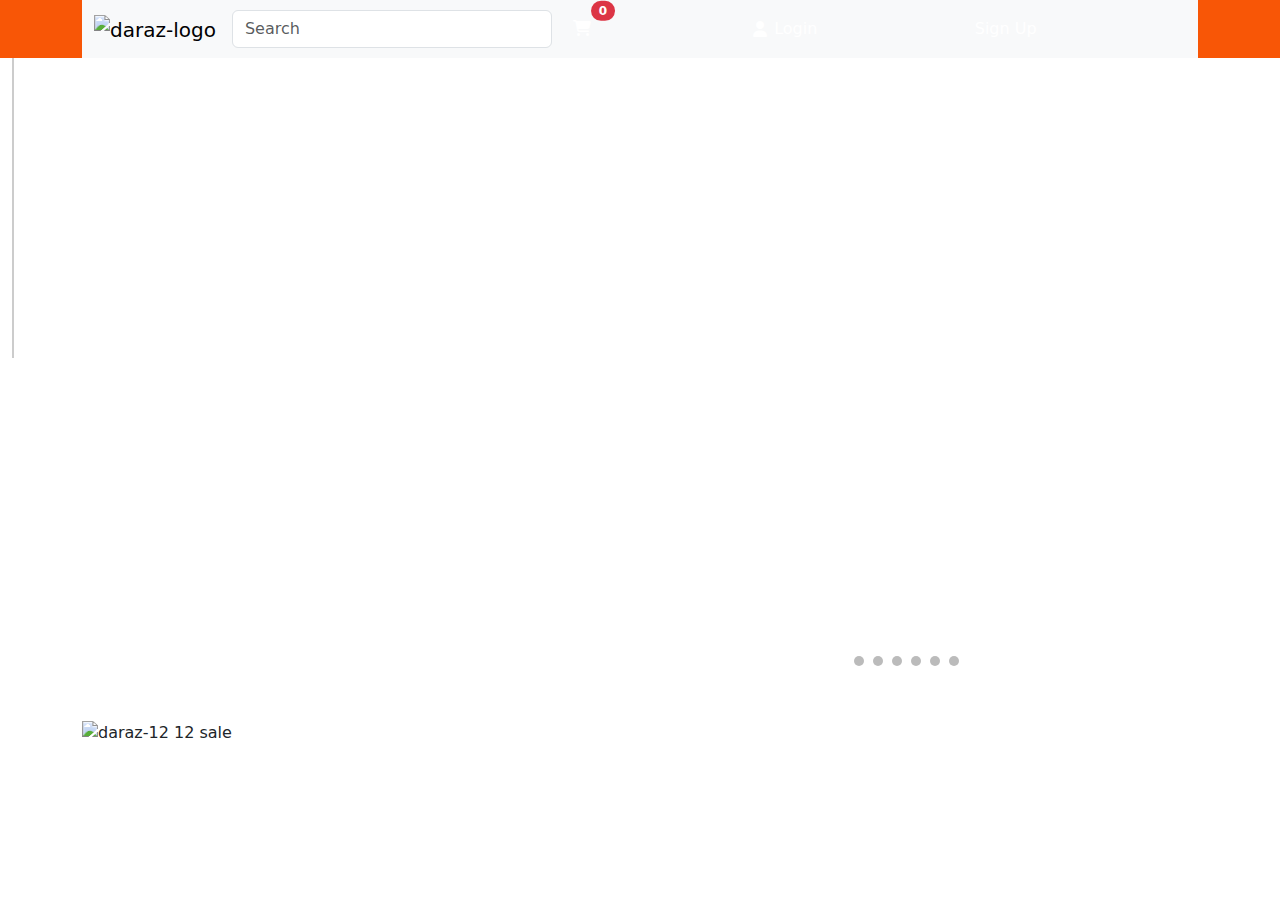
==== index.html @ 94468a2e "changed js file" ====
<!DOCTYPE html>
<html lang="en">
<head>
    <meta charset="UTF-8">
    <meta name="viewport" content="width=device-width, initial-scale=1.0">
    <title>Sign In | Admin</title>
    <link rel="stylesheet" href="	https://cdn.jsdelivr.net/npm/bootstrap@5.2.3/dist/css/bootstrap.min.css">
    <link rel="stylesheet" href="style.css">
    <link rel="stylesheet" href="https://cdnjs.cloudflare.com/ajax/libs/font-awesome/6.5.1/css/all.min.css">
</head>
<body>


    <div class="container-wrapper">
        <div class="container">
            <div class="row">
                <div class="col">
                    <nav class="navbar navbar-expand-lg bg-body-tertiary">
                        <div class="container">
                          <a class="navbar-brand" href="#">
                            <img id="daraz-logo" src="https://icms-image.slatic.net/images/ims-web/e650d6ca-1841-4646-b0e9-4ddbf2beb731.png" alt="daraz-logo">
                          </a>
                           <!-- form  -->
                           <form class="d-flex" role="search">
                             <input class="form-control me-2" type="search" placeholder="Search" aria-label="Search" id="input-search">
                           </form>

                           <!-- add to cart  -->
                           <button type="button" class="btn  position-relative">
                            <i class="fa-solid fa-cart-shopping icons "></i>
                            <span class="position-absolute top-0 start-100 translate-middle badge rounded-pill bg-danger" id = "basketData">
                              0
                              <span class="visually-hidden">Products</span>
                            </span>
                          </button>

                          <button class="navbar-toggler" type="button" data-bs-toggle="collapse" data-bs-target="#navbarSupportedContent" aria-controls="navbarSupportedContent" aria-expanded="false" aria-label="Toggle navigation">
                            <span class="navbar-toggler-icon"></span>
                          </button>
                          <div class="collapse navbar-collapse" id="navbarSupportedContent">
                          

                            <!-- nav items  -->
                            <ul class="navbar-nav me-auto mb-2 mb-lg-0" id="ul">
                              <li class="nav-item navText">
                                <a class="nav-link active navLinks" aria-current="page" href="#" id="login"><i class="fa-solid fa-user icons" ></i> Login</a>
                              </li>
                              <li class="nav-item navText">
                                <a class="nav-link navLinks" href="#" id="signUp"> Sign Up</a>
                              </li>
                              
                              <!-- <li class="nav-item navText">
                                
                              </li> -->
                            </ul>
                           
                          </div>
                        </div>
                      </nav>
                </div>
            </div>
        </div>
    </div>

    <div class="container-fluid">
        <div class="row">
            <div class="col-sm-5" id="categories">
                <div class="tab">
                    
                    <!-- <button class="tablinks" onmouseover="openCity(event, 'Paris')">Paris</button>
                    <button class="tablinks" onmouseover="openCity(event, 'Tokyo')">Tokyo</button> -->
                </div>
                
                 <div id="London" class="tabcontent">
                    <h3>London</h3>
                    <p>London is the capital city of England.</p>
                </div>
                
                <!--<div id="Paris" class="tabcontent">
                    <h3>Paris</h3>
                    <p>Paris is the capital of France.</p> 
                </div>
                
                <div id="Tokyo" class="tabcontent">
                    <h3>Tokyo</h3>
                    <p>Tokyo is the capital of Japan.</p>
                </div> -->
                
                <div class="clearfix"></div>
            </div>
            
            <div class="col-sm-7 " id="loader">
                <section id="slider-container">
                    <div class="slideshow-container" id="slider-container-child">
            
                        <div class="mySlides fade">
                            <img src="https://icms-image.slatic.net/images/ims-web/ba384e6d-482a-48d5-8465-9a79f5cdddf6.jpg" style="width:100%; height:68vh;">
                        </div>
                        
                        <div class="mySlides fade">
                        <img src="https://icms-image.slatic.net/images/ims-web/0d565820-6e9c-4ad2-96c2-769cf2b905b1.jpg" style="width:100%; height:68vh;">
                        </div>
                        
                        <div class="mySlides fade">
                        <img src="https://icms-image.slatic.net/images/ims-web/fef3ca74-ada4-4123-aed0-7d7e63366c5f.jpg" style="width:100%; height:68vh;">
                        </div>
            
                        <div class="mySlides fade">
                        <img src="https://icms-image.slatic.net/images/ims-web/342fcdb8-9631-4244-ba3b-876fe9522c72.jpg" style="width:100%; height:68vh;">
                        </div>
                        <div class="mySlides fade">
                        <img src="	https://icms-image.slatic.net/images/ims-web/705c6840-125a-40c1-992d-99a13428fe02.png_1200x1200.jpg" style="width:100%; height:68vh;">
                        </div>
                        <div class="mySlides fade">
                        <img src="https://icms-image.slatic.net/images/ims-web/885fe378-9abb-4361-b489-134333646d0d.jpg" style="width:100%; height:68vh;">
                        </div>
                        
                        </div>
                        <br>
                        
                        <div style="text-align:center">
                        <span class="dot"></span> 
                        <span class="dot"></span> 
                        <span class="dot"></span> 
                        <span class="dot"></span> 
                        <span class="dot"></span> 
                        <span class="dot"></span> 
                        </div>
                </section>
            </div>
        
        </div>
    </div>

    <div class="container mt-5">
        <div class="row">
            <div class="col">
                <img src="https://blogpakistan.pk/wp-content/uploads/2022/12/35317112-d5a3-4e6e-aadf-54049041eddc_PK-1920-502-1-1024x268.jpg" alt="daraz-12 12 sale" style="width: 100%;">
            </div>
        </div>
    </div>

    <div class="container">
      
        <div class="row" id="cardsContainer"></div>
     
      
    </div>
   
    
    <!-- <form>
        <div class="mb-3">
          <label for="exampleInputEmail1" class="form-label">Email address</label>
          <input type="email" class="form-control" id="exampleInputEmail1" aria-describedby="emailHelp">
          <div id="emailHelp" class="form-text">We'll never share your email with anyone else.</div>
        </div>
        <div class="mb-3">
          <label for="exampleInputPassword1" class="form-label">Password</label>
          <input type="password" class="form-control" id="exampleInputPassword1">
        </div>
        <div class="mb-3 form-check">
          <input type="checkbox" class="form-check-input" id="exampleCheck1">
          <label class="form-check-label" for="exampleCheck1">Check me out</label>
        </div>
        <button type="submit" class="btn btn-primary">Submit</button>
      </form> -->
    <script type = "module" src="app.js"></script>
    <script  src="addToCart.js"></script>
    <script src="https://cdn.jsdelivr.net/npm/bootstrap@5.2.3/dist/js/bootstrap.bundle.min.js"></script>
</body>
</html>
---- style.css ----
*{
  margin: 0;
  padding:0;
  box-sizing: border-box;
}
.navbarCustom{
 
}
.container-wrapper{
  background-color: #F85606;
}
#daraz-logo{
  height: 3rem!important;
}
#input-search{
  width: 20rem;
}

#login{
  display: flex!important;
  align-items: center;
  justify-content: space-between;
  width: 5rem!important;
}
.fa-solid.icons,
#login,
#signUp{
  color: white!important;
  cursor: pointer;
}

#login:hover,
#signUp:hover{
  background-color:  white!important;
  border-radius: 3rem;
  color:  #F85606!important;
  
}
.nav-item{
  color: white!important;
}

#ul{
  /* border: 1px solid red; */
  width: 100%;
  display: flex;
  justify-content: space-evenly;
} 

/* sliders  */
.mySlides {display: none;}
img {vertical-align: middle;}

/* Slideshow container */
.slideshow-container {
max-width: 1000px;
position: relative;
margin: auto;
height: 63vh !important;
}
#slider-container-child{
height: 63vh !important;
}


/* Caption text */
.text {
color: #f2f2f2;
font-size: 15px;
padding: 8px 12px;
position: absolute;
bottom: 8px;
width: 100%;
text-align: center;
}

/* Number text (1/3 etc) */
.numbertext {
color: #f2f2f2;
font-size: 12px;
padding: 8px 12px;
position: absolute;
top: 0;
}

/* The dots/bullets/indicators */
.dot {
height: 10px;
width: 10px;
margin: 0 2px;
background-color: #bbb;
border-radius: 50%;
display: inline-block;
transition: background-color 0.6s ease;
}

.slider-active {
background-color: #717171!important;
}

/* Fading animation */
.fade {
animation-name: fade;
animation-duration: 1.5s;
}

@keyframes fade {
from {opacity: .4} 
to {opacity: 1}
}

/* On smaller screens, decrease text size */
@media only screen and (max-width: 300px) {
.text {font-size: 11px}
}
#slider-container{
  /* width: 60%; */
  margin-left: auto;
  z-index: 100;
}

/* HOVER SLIDER  */
.tab {
  float: left;
  border: 1px solid #ccc;
  background-color: #f1f1f1;
  /* width: 10rem; */
  height: 300px;
}

/* Style the buttons inside the tab */
.tab button {
  display: block;
  background-color: inherit;
  color: black;
  padding: 22px 16px;
  width: 100%;
  border: none;
  outline: none;
  text-align: left;
  cursor: pointer;
  font-size: 17px;
}

/* Change background color of buttons on hover */
.tab button:hover {
  background-color: #ddd;
}

/* Create an active/current "tab button" class */
.tab button.slider-active {
  background-color: #ccc;
}

/* Style the tab content */
.tabcontent {
  float: left;
  padding: 0px 12px;
  border: 1px solid #ccc;
  width: 70%;
  border-left: none;
  height: 300px;
  display: none;
  z-index: 1!important;

}

/* Clear floats after the tab */
.clearfix::after {
  content: "";
  clear: both;
  display: table;
}

@media(max-width:992px){

  .navText {
      display: flex!important;
      margin-left: auto;
      margin-right: auto;
      width: 50%;
      /* border: 1px solid red; */
      align-items: center;
      justify-content: center;
  }
  .navLinks{
      /* border: 1px solid rgb(255, 255, 255); */
      display: flex!important;
      justify-content: space-evenly;
      border-radius: 5rem;
      width: 7rem;
      font-size: 1.5rem!important;
      display: flex!important;
      justify-content: space-evenly;
      width: 7rem!important;
      padding-bottom: 2px;
      margin-bottom: 5px;
  }
}
@media(max-width:767px){
  #input-search{
      width: 13rem!important;
  }
}
@media(max-width:850px){
  #categories{
      display: none!important;
  }
  #loader{
    width: 100%!important;
  }
}

.tab{
  max-height: 90vh;
  overflow-y: auto;
}
#customImage{
  height: 5.5rem;
  width: 100%!important;
  object-fit: contain;
}
#customHeading{
  width: 172%!important;
  font-size: 0.8rem;
  padding: 0rem!important;
  /* border: 1px solid green; */
  height: 4rem;
  text-align: center;
  margin-top: 1rem;
}

.card{
  display: flex;
  justify-content: center;
  align-items: center;
  max-height: 100%!important;
  box-shadow: none!important;
  border: 0rem!important;
}
.card-body{
  width: 100%!important;
  border: 1px solid grey;
  border-radius: 0.5rem;
  margin-top: 8rem;
  display: flex;
  justify-content: center;
  align-items: center;
  flex-direction: column;
  /* margin-bottom: 8rem; */
}
#addToCartBtn{
  padding: 0.5rem!important;
  font-size: 0.5rem;
  width: 5rem;
  display: flex;
  justify-content: center;
  align-items: center;
}
#cartContainer{
  width: 6rem;
  display: flex!important;
  justify-content: center;
  /* border: 1px solid red; */
  align-items: end;
  height: 3rem 
}
#Quantity{
  /* border: 1px solid grey;
  border-radius: 0.5rem; */
  width: 8.5rem;
  display: flex;
  justify-content: space-evenly;
  align-items: center;
}
#quantityContainer{
  display: flex;
  justify-content: center;
  align-items: center;
  flex-direction: column;
}
@media(max-width:574px){
  .card{
    margin-left: auto;
    margin-right: auto;
  }
 
}
.heightTackle{
  max-height: 0rem!important;
  overflow-y: auto;
}
.productQuantitySelector{
  padding: 0rem!important;
}
#Quantity{
  width: 141%;
  display: flex;
  justify-content: space-around;
  align-items: center;
}
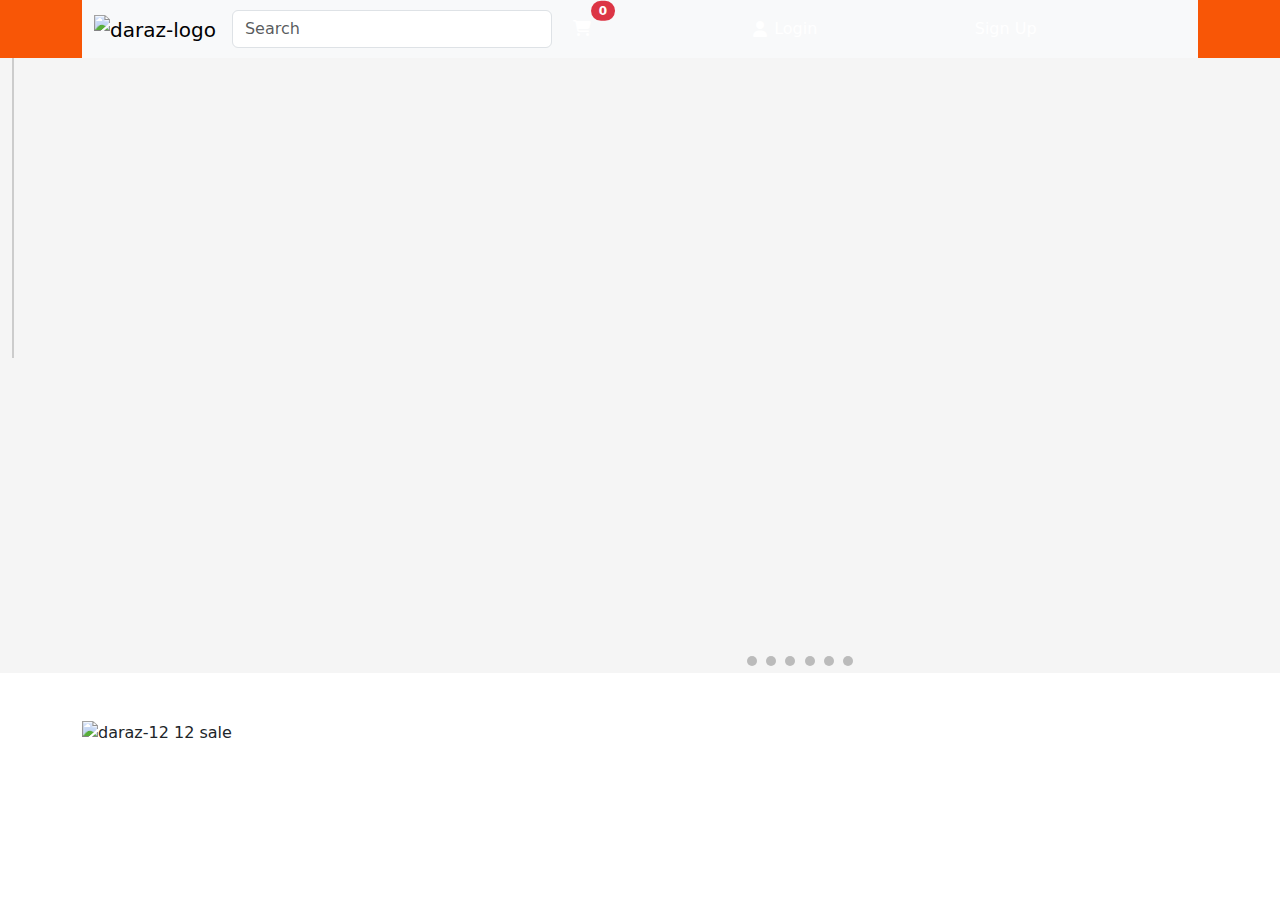
==== commit db05b9c7: "changes-js-file" ====
--- a/index.html
+++ b/index.html
@@ -63,8 +63,18 @@
     </div>
 
     <div class="container-fluid">
+      <div class="row">
+        <div class="col">
+          <div class="alert alert-success" role="alert" id="success">
+            Items Add Successfully!..
+          </div>
+        </div>
+      </div>
+    </div>
+    
+    <div class="container-fluid" id="leftPart">
         <div class="row">
-            <div class="col-sm-5" id="categories">
+            <div class="col-sm-3" id="categories">
                 <div class="tab">
                     
                     <!-- <button class="tablinks" onmouseover="openCity(event, 'Paris')">Paris</button>
@@ -89,30 +99,30 @@
                 <div class="clearfix"></div>
             </div>
             
-            <div class="col-sm-7 " id="loader">
+            <div class="col-sm-9 " id="loader">
                 <section id="slider-container">
                     <div class="slideshow-container" id="slider-container-child">
             
                         <div class="mySlides fade">
-                            <img src="https://icms-image.slatic.net/images/ims-web/ba384e6d-482a-48d5-8465-9a79f5cdddf6.jpg" style="width:100%; height:68vh;">
+                            <img src="https://icms-image.slatic.net/images/ims-web/ba384e6d-482a-48d5-8465-9a79f5cdddf6.jpg" style="width:100%; height:60vh; object-fit: contain;">
                         </div>
                         
                         <div class="mySlides fade">
-                        <img src="https://icms-image.slatic.net/images/ims-web/0d565820-6e9c-4ad2-96c2-769cf2b905b1.jpg" style="width:100%; height:68vh;">
+                        <img src="https://icms-image.slatic.net/images/ims-web/0d565820-6e9c-4ad2-96c2-769cf2b905b1.jpg" style="width:100%; height:60vh; object-fit: contain;">
                         </div>
                         
                         <div class="mySlides fade">
-                        <img src="https://icms-image.slatic.net/images/ims-web/fef3ca74-ada4-4123-aed0-7d7e63366c5f.jpg" style="width:100%; height:68vh;">
+                        <img src="https://icms-image.slatic.net/images/ims-web/fef3ca74-ada4-4123-aed0-7d7e63366c5f.jpg" style="width:100%; height:60vh; object-fit: contain;">
                         </div>
             
                         <div class="mySlides fade">
-                        <img src="https://icms-image.slatic.net/images/ims-web/342fcdb8-9631-4244-ba3b-876fe9522c72.jpg" style="width:100%; height:68vh;">
+                        <img src="https://icms-image.slatic.net/images/ims-web/342fcdb8-9631-4244-ba3b-876fe9522c72.jpg" style="width:100%; height:60vh; object-fit: contain;">
                         </div>
                         <div class="mySlides fade">
-                        <img src="	https://icms-image.slatic.net/images/ims-web/705c6840-125a-40c1-992d-99a13428fe02.png_1200x1200.jpg" style="width:100%; height:68vh;">
+                        <img src="	https://icms-image.slatic.net/images/ims-web/705c6840-125a-40c1-992d-99a13428fe02.png_1200x1200.jpg" style="width:100%; height:60vh; object-fit: contain;">
                         </div>
                         <div class="mySlides fade">
-                        <img src="https://icms-image.slatic.net/images/ims-web/885fe378-9abb-4361-b489-134333646d0d.jpg" style="width:100%; height:68vh;">
+                        <img src="https://icms-image.slatic.net/images/ims-web/885fe378-9abb-4361-b489-134333646d0d.jpg" style="width:100%; height:60vh; object-fit: contain;">
                         </div>
                         
                         </div>
@@ -132,7 +142,7 @@
         </div>
     </div>
 
-    <div class="container mt-5">
+    <div class="container mt-5" id="rightPart">
         <div class="row">
             <div class="col">
                 <img src="https://blogpakistan.pk/wp-content/uploads/2022/12/35317112-d5a3-4e6e-aadf-54049041eddc_PK-1920-502-1-1024x268.jpg" alt="daraz-12 12 sale" style="width: 100%;">
@@ -165,7 +175,8 @@
         <button type="submit" class="btn btn-primary">Submit</button>
       </form> -->
     <script type = "module" src="app.js"></script>
-    <script  src="addToCart.js"></script>
+    <script type = "module" src="productDescription.js"></script>
+    <!-- <script  src="addToCart.js"></script> -->
     <script src="https://cdn.jsdelivr.net/npm/bootstrap@5.2.3/dist/js/bootstrap.bundle.min.js"></script>
 </body>
 </html>--- a/style.css
+++ b/style.css
@@ -237,7 +237,21 @@
   max-height: 100%!important;
   box-shadow: none!important;
   border: 0rem!important;
-}
+ 
+}
+#productDetails{
+  width: 70%;
+  /* margin-top: 2; */
+  position: absolute!important;
+  bottom: 0!important;
+  /* top: 2; */
+  text-align: end;
+  font-size: 2rem;
+  /* padding-right: 1rem; */
+  /* padding-top: 3rem; */
+  cursor: pointer;
+}
+
 .card-body{
   width: 100%!important;
   border: 1px solid grey;
@@ -247,6 +261,7 @@
   justify-content: center;
   align-items: center;
   flex-direction: column;
+  
   /* margin-bottom: 8rem; */
 }
 #addToCartBtn{
@@ -284,8 +299,20 @@
     margin-left: auto;
     margin-right: auto;
   }
+}
+#leftPart,
+#rightpart{
+  background-color: #F5F5F5;
+}
+.tablinks{
+  background: #F5F5F5!important;
+}
+/* @media(max-width:767px){
+  .card{
+    margin-left: -5rem;
+  }
+} */
  
-}
 .heightTackle{
   max-height: 0rem!important;
   overflow-y: auto;
@@ -299,3 +326,16 @@
   justify-content: space-around;
   align-items: center;
 }
+
+#success{
+  width: 20%!important;
+  display: none;
+  margin-right: auto!important;
+  position: fixed;
+  right: 0!important;
+  top: 0!important;
+  z-index: 1000;
+}
+.show{
+  display: block!important;
+}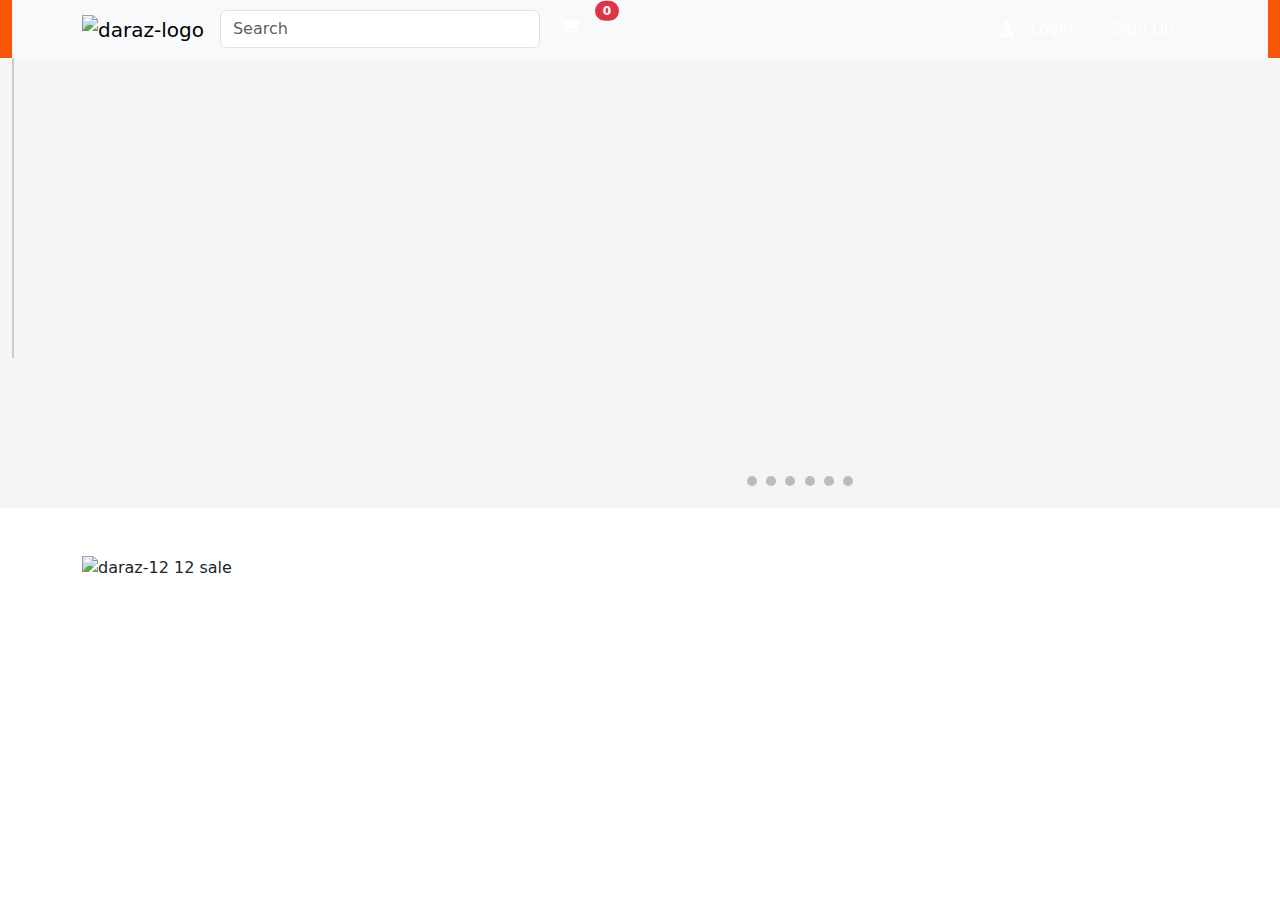
==== commit c57a0715: "changes  mostly file" ====
--- a/index.html
+++ b/index.html
@@ -12,7 +12,7 @@
 
 
     <div class="container-wrapper">
-        <div class="container">
+        <div class="container-fluid">
             <div class="row">
                 <div class="col">
                     <nav class="navbar navbar-expand-lg bg-body-tertiary">
@@ -26,7 +26,7 @@
                            </form>
 
                            <!-- add to cart  -->
-                           <button type="button" class="btn  position-relative">
+                           <button type="button" class="btn  position-relative" id="cartID">
                             <i class="fa-solid fa-cart-shopping icons "></i>
                             <span class="position-absolute top-0 start-100 translate-middle badge rounded-pill bg-danger" id = "basketData">
                               0
@@ -34,7 +34,7 @@
                             </span>
                           </button>
 
-                          <button class="navbar-toggler" type="button" data-bs-toggle="collapse" data-bs-target="#navbarSupportedContent" aria-controls="navbarSupportedContent" aria-expanded="false" aria-label="Toggle navigation">
+                          <button id="buttonTogglerID" class="navbar-toggler" type="button" data-bs-toggle="collapse" data-bs-target="#navbarSupportedContent" aria-controls="navbarSupportedContent" aria-expanded="false" aria-label="Toggle navigation">
                             <span class="navbar-toggler-icon"></span>
                           </button>
                           <div class="collapse navbar-collapse" id="navbarSupportedContent">
@@ -66,14 +66,14 @@
       <div class="row">
         <div class="col">
           <div class="alert alert-success" role="alert" id="success">
-            Items Add Successfully!..
+             
           </div>
         </div>
       </div>
     </div>
     
     <div class="container-fluid" id="leftPart">
-        <div class="row">
+        <div class="row" id="firstHeaderPart">
             <div class="col-sm-3" id="categories">
                 <div class="tab">
                     
@@ -104,25 +104,25 @@
                     <div class="slideshow-container" id="slider-container-child">
             
                         <div class="mySlides fade">
-                            <img src="https://icms-image.slatic.net/images/ims-web/ba384e6d-482a-48d5-8465-9a79f5cdddf6.jpg" style="width:100%; height:60vh; object-fit: contain;">
+                            <img src="https://icms-image.slatic.net/images/ims-web/ba384e6d-482a-48d5-8465-9a79f5cdddf6.jpg" style="width:100%; height:50vh; object-fit: contain;" class="sliderImageID img-fluid">
                         </div>
                         
                         <div class="mySlides fade">
-                        <img src="https://icms-image.slatic.net/images/ims-web/0d565820-6e9c-4ad2-96c2-769cf2b905b1.jpg" style="width:100%; height:60vh; object-fit: contain;">
+                          <img src="https://icms-image.slatic.net/images/ims-web/0d565820-6e9c-4ad2-96c2-769cf2b905b1.jpg" style="width:100%; height:50vh; object-fit: contain;" class="sliderImageID img-fluid">
                         </div>
                         
                         <div class="mySlides fade">
-                        <img src="https://icms-image.slatic.net/images/ims-web/fef3ca74-ada4-4123-aed0-7d7e63366c5f.jpg" style="width:100%; height:60vh; object-fit: contain;">
+                        <img src="https://icms-image.slatic.net/images/ims-web/fef3ca74-ada4-4123-aed0-7d7e63366c5f.jpg" style="width:100%; height:50vh; object-fit: contain;" class="sliderImageID img-fluid">
                         </div>
             
                         <div class="mySlides fade">
-                        <img src="https://icms-image.slatic.net/images/ims-web/342fcdb8-9631-4244-ba3b-876fe9522c72.jpg" style="width:100%; height:60vh; object-fit: contain;">
+                        <img src="https://icms-image.slatic.net/images/ims-web/342fcdb8-9631-4244-ba3b-876fe9522c72.jpg" style="width:100%; height:50vh; object-fit: contain;" class="sliderImageID img-fluid">
                         </div>
                         <div class="mySlides fade">
-                        <img src="	https://icms-image.slatic.net/images/ims-web/705c6840-125a-40c1-992d-99a13428fe02.png_1200x1200.jpg" style="width:100%; height:60vh; object-fit: contain;">
+                        <img src="	https://icms-image.slatic.net/images/ims-web/705c6840-125a-40c1-992d-99a13428fe02.png_1200x1200.jpg" style="width:100%; height:50vh; object-fit: contain;" class="sliderImageID" img-fluid>
                         </div>
                         <div class="mySlides fade">
-                        <img src="https://icms-image.slatic.net/images/ims-web/885fe378-9abb-4361-b489-134333646d0d.jpg" style="width:100%; height:60vh; object-fit: contain;">
+                        <img src="https://icms-image.slatic.net/images/ims-web/885fe378-9abb-4361-b489-134333646d0d.jpg" style="width:100%; height:50vh; object-fit: contain;" class="sliderImageID img-fluid">
                         </div>
                         
                         </div>
@@ -145,7 +145,7 @@
     <div class="container mt-5" id="rightPart">
         <div class="row">
             <div class="col">
-                <img src="https://blogpakistan.pk/wp-content/uploads/2022/12/35317112-d5a3-4e6e-aadf-54049041eddc_PK-1920-502-1-1024x268.jpg" alt="daraz-12 12 sale" style="width: 100%;">
+                <img id="daraz12" src="https://blogpakistan.pk/wp-content/uploads/2022/12/35317112-d5a3-4e6e-aadf-54049041eddc_PK-1920-502-1-1024x268.jpg" alt="daraz-12 12 sale" style="width: 100%;" class="img-fluid">
             </div>
         </div>
     </div>
@@ -175,7 +175,7 @@
         <button type="submit" class="btn btn-primary">Submit</button>
       </form> -->
     <script type = "module" src="app.js"></script>
-    <script type = "module" src="productDescription.js"></script>
+    <!-- <script type = "module" src="productDescription.js"></script> -->
     <!-- <script  src="addToCart.js"></script> -->
     <script src="https://cdn.jsdelivr.net/npm/bootstrap@5.2.3/dist/js/bootstrap.bundle.min.js"></script>
 </body>
--- a/style.css
+++ b/style.css
@@ -11,6 +11,11 @@
 }
 #daraz-logo{
   height: 3rem!important;
+}
+@media(max-width:600px){
+  #daraz-logo{
+    height: 2rem!important;
+  }
 }
 #input-search{
   width: 20rem;
@@ -27,13 +32,12 @@
 #signUp{
   color: white!important;
   cursor: pointer;
+  margin-right: 1rem 
 }
 
 #login:hover,
 #signUp:hover{
-  background-color:  white!important;
-  border-radius: 3rem;
-  color:  #F85606!important;
+  opacity: 0.8;
   
 }
 .nav-item{
@@ -46,6 +50,17 @@
   display: flex;
   justify-content: space-evenly;
 } 
+@media (min-width: 992px){
+  #ul{
+    width: 100%;
+    display: flex;
+    justify-content: flex-end;
+    /* border: 1px solid white; */
+  } 
+  #login{
+    margin-right: 2rem;
+  }
+}
 
 /* sliders  */
 .mySlides {display: none;}
@@ -199,7 +214,12 @@
 }
 @media(max-width:767px){
   #input-search{
-      width: 13rem!important;
+      width: 10rem!important;
+  }
+}
+@media(max-width:280px){
+  #input-search{
+      width: 100%!important;
   }
 }
 @media(max-width:850px){
@@ -209,6 +229,22 @@
   #loader{
     width: 100%!important;
   }
+}
+@media(max-width:360px){
+  #cartID{
+    margin-top: 1rem!important;
+  }
+  
+}
+@media(max-width:500px){
+  .sliderImageID{
+    height: 40vh!important;
+   object-fit:fill!important;
+  }
+  #daraz12{
+    height: 10rem!important;
+  }
+  
 }
 
 .tab{
@@ -234,11 +270,14 @@
   display: flex;
   justify-content: center;
   align-items: center;
-  max-height: 100%!important;
+  max-height: 100vh!important;
   box-shadow: none!important;
   border: 0rem!important;
  
 }
+ #cardMini{
+  margin-top: 120vh;
+ }
 #productDetails{
   width: 70%;
   /* margin-top: 2; */
@@ -256,14 +295,27 @@
   width: 100%!important;
   border: 1px solid grey;
   border-radius: 0.5rem;
+  display: flex;
+  justify-content: space-around;
+  align-items: center;
+  flex-direction: column;
+  /* margin-bottom: 3rem!important; */
   margin-top: 8rem;
-  display: flex;
-  justify-content: center;
-  align-items: center;
-  flex-direction: column;
+}
+.cardsBody{
+  width: 100%!important;
+  border: 1px solid grey;
+  border-radius: 0.5rem;
+  display: flex;
+  justify-content: space-around;
+  align-items: flex-start;
+  flex-direction: row;
+  margin-top: 0rem!important;
+}
+.RSforTotal{
+  font-weight: 800;
+}
   
-  /* margin-bottom: 8rem; */
-}
 #addToCartBtn{
   padding: 0.5rem!important;
   font-size: 0.5rem;
@@ -336,6 +388,194 @@
   top: 0!important;
   z-index: 1000;
 }
+#imagePhoto{
+  display: none;
+  /* border: 1px solid red; */
+  height: 100%;
+  width: 100%;
+  object-fit: contain;
+}
+#productTitle{
+  margin-top: 2rem;
+  font-weight: 900;
+}
+#productDes{
+  margin-top: 2rem;
+  max-height: 73%!important;
+  border: 1px solid green!important;
+  overflow-y: auto;
+}
+.quantityBox{
+  display: flex;
+  flex-direction: row;
+  justify-content: center;
+  align-items: baseline;
+  width: 100%;
+  position: relative;
+  top: 25%;
+}
+.buttonGrp{
+  display: flex;
+  justify-content: space-evenly;
+  position: relative;
+  top: 25%;
+}
+#Buy_Now{
+  color: white;
+  background-color: #26ABD4;
+  width: 40%;
+  box-shadow: none!important;
+  border: none!important;
+}
+#Add_To_Cart{
+  color: white;
+  background-color:#D0611E;
+  width: 40%;
+  box-shadow: none!important;
+  border: none!important;
+}
+
+/* #Quantity{
+  width: 50%;
+  text-align: center;
+  font-size: 2rem;
+  height: 100%;
+} */
+
+
+.updateQuantity{
+  width: 50%;
+  display: flex;
+  justify-content: space-around;
+}
+.quantityText{
+    width: 50%;
+    display: flex;
+    justify-content: center;
+    align-items: center;
+}
+#productNumbers{
+    display: flex;
+    justify-content: center;
+    align-items: center;
+}
+#increment,#decrement{
+  display: flex;
+  justify-content: center;
+  align-items: center;
+  cursor: pointer;
+}
+.fa-solid.updateIcons{
+  font-size: 2rem;
+}
+#increment{
+ text-align: right;
+}
+#decrement{
+ text-align: left;
+}
+#producrDescriptionBox{
+  display: none;
+}
+.quantityBox{
+  display: none;
+}
+.buttonGrp{
+  display: none;
+}
 .show{
   display: block!important;
+}
+.show_1{
+  display: block!important;
+  display: flex!important;
+  justify-content: center;
+  align-items: baseline;
+  width: 100%;
+  position: relative;
+  top: 25%;
+}
+.show_2{
+  display: flex;
+  justify-content: space-evenly;
+  position: relative;
+  top: 25%;
+}
+#Buy_Now{
+  margin-top: 10%;
+}
+#cartsImage{
+  width: 11%!important;
+  margin-right: 7rem;
+  margin-left: 2rem;
+  /* height: 30%!important; */
+  /* border-radius: 100%!important; */
+  /* padding-top: 1rem; */
+}
+.fa-solid.trash{
+  font-size: 1.5rem!important;
+  cursor: pointer;
+}
+#shopCards{
+  /* width: 100%!important; */
+  border: 1px solid green!important;
+  /* margin-top: 2rem; */
+}
+#shopCards{
+    width: 100%!important;
+    display: flex;
+    flex-direction: row;
+}
+.card-title.price{
+  color: #F5722B!important;
+  font-size: 1rem;
+}
+.subTotalContainer,
+.totalContainer{
+  display: flex;
+  justify-content: space-around;
+  border: 1px solid red;
+  width: 100%!important;
+  margin-top: 2rem;
+}
+#voucherForm{
+  margin-top: 2rem;
+}
+#searchBtn{
+  width: 100%!important;
+  margin-top: 2rem;
+  background-color: #D0611E!important;
+  outline: none!important;
+  color: white;
+  border: none!important;
+}
+.orderSummaryHeading{
+  margin-right: auto;
+}
+#cardBodyVoucher{
+  margin-top: 2rem!important;
+}
+#selectCart{
+  cursor: pointer;
+}
+
+#leftcart{
+  max-height: 85vh!important;
+  overflow-y: auto;
+  /* border: 1px solid red; */
+}
+#firstHeaderPart{
+  height: 50vh!important;
+}
+#categories{
+  height: 80%!important;
+}
+#slider-container-child {
+  height: 43vh !important;
+  /* border: 10px solid red; */
+}
+@media(max-width:499px){
+  #buttonTogglerID{
+    margin-top: 1rem;
+  }
 }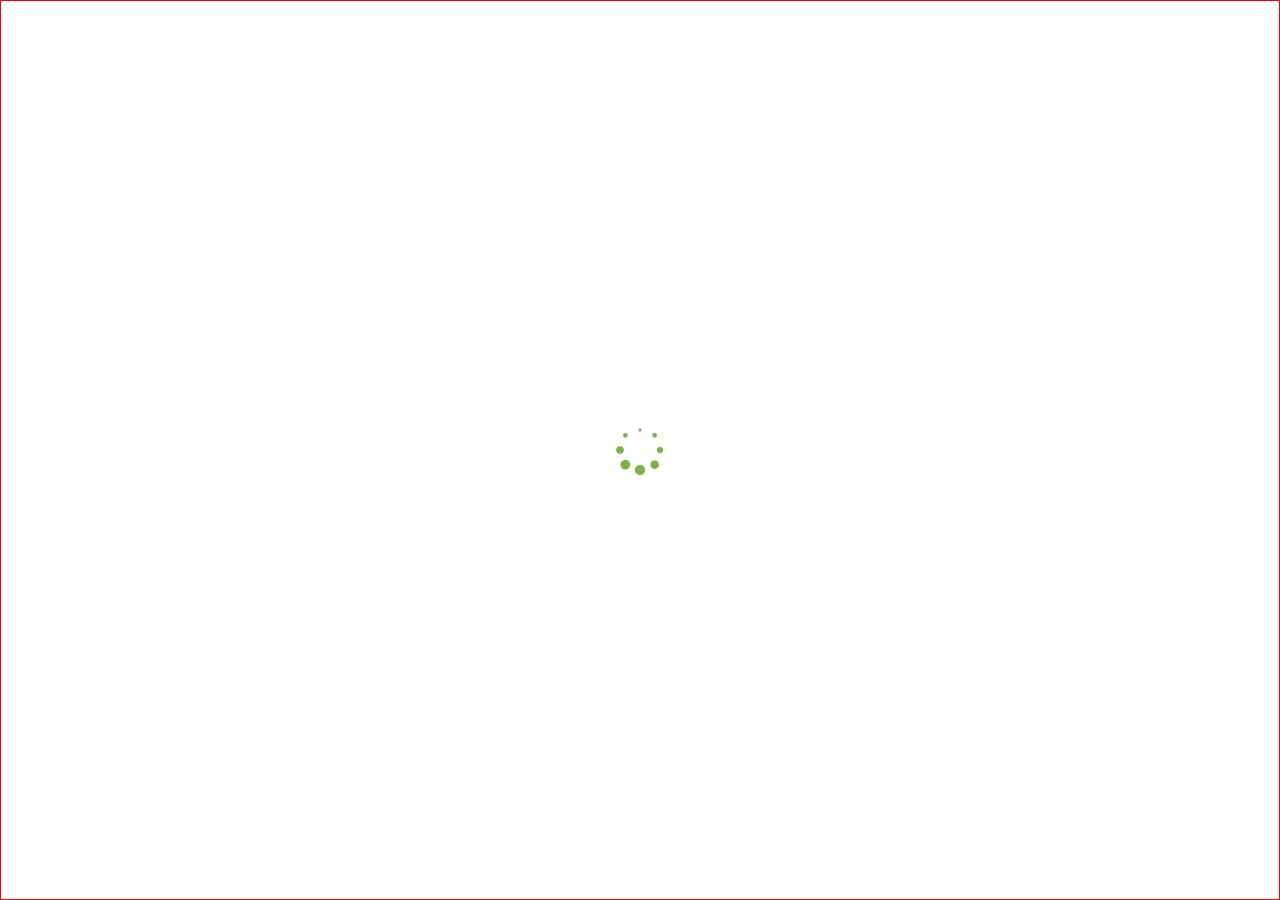
==== commit 447a998a: "working UI" ====
--- a/index.html
+++ b/index.html
@@ -10,6 +10,9 @@
 </head>
 <body>
 
+    <div class="loader" style="border: 1px solid red;" id="loaderContainer">
+      <img src="Spinner-5.gif" alt="loader" class="img-fluid">
+    </div>
 
     <div class="container-wrapper">
         <div class="container-fluid">
@@ -151,10 +154,7 @@
     </div>
 
     <div class="container">
-      
         <div class="row" id="cardsContainer"></div>
-     
-      
     </div>
    
     
--- a/style.css
+++ b/style.css
@@ -6,9 +6,7 @@
 .navbarCustom{
  
 }
-.container-wrapper{
-  background-color: #F85606;
-}
+
 #daraz-logo{
   height: 3rem!important;
 }
@@ -276,7 +274,9 @@
  
 }
  #cardMini{
-  margin-top: 120vh;
+  /* margin-top: 120vh; */
+  position: absolute;
+    top: 0%!important;
  }
 #productDetails{
   width: 70%;
@@ -302,16 +302,7 @@
   /* margin-bottom: 3rem!important; */
   margin-top: 8rem;
 }
-.cardsBody{
-  width: 100%!important;
-  border: 1px solid grey;
-  border-radius: 0.5rem;
-  display: flex;
-  justify-content: space-around;
-  align-items: flex-start;
-  flex-direction: row;
-  margin-top: 0rem!important;
-}
+
 .RSforTotal{
   font-weight: 800;
 }
@@ -352,10 +343,7 @@
     margin-right: auto;
   }
 }
-#leftPart,
-#rightpart{
-  background-color: #F5F5F5;
-}
+
 .tablinks{
   background: #F5F5F5!important;
 }
@@ -395,22 +383,16 @@
   width: 100%;
   object-fit: contain;
 }
-#productTitle{
-  margin-top: 2rem;
-  font-weight: 900;
-}
-#productDes{
+/* #productDes{
   margin-top: 2rem;
   max-height: 73%!important;
   border: 1px solid green!important;
   overflow-y: auto;
-}
-.quantityBox{
-  display: flex;
-  flex-direction: row;
-  justify-content: center;
-  align-items: baseline;
-  width: 100%;
+  font-size: 0.7rem;
+/* }  */
+.show_2{
+  display: flex;
+  justify-content: space-evenly;
   position: relative;
   top: 25%;
 }
@@ -427,6 +409,136 @@
   box-shadow: none!important;
   border: none!important;
 }
+#productTitle{
+  margin-top: 2rem;
+  font-weight: 900;
+}
+#cartsImage{
+  width: 11%!important;
+  margin-right: 7rem;
+  margin-left: 2rem;
+}
+.fa-solid.trash{
+  font-size: 1.5rem!important;
+  cursor: pointer;
+}
+.cardsBody{
+  width: 100%!important;
+  border: 1px solid grey;
+  border-radius: 0.5rem;
+  display: flex;
+  justify-content: space-around;
+  align-items: flex-start;
+  flex-direction: row;
+  margin-top: 0rem!important;
+}
+
+@media(max-width:575px){
+  #productDes{
+    margin-top: 2rem;
+    max-height: 45%!important;
+    border: 1px solid green!important;
+    overflow-y: auto;
+    font-size: 0.7rem;
+  }
+  .buttonGrp{
+    display: flex!important;
+    justify-content: space-evenly;
+    position: relative;
+    top: -15%;
+  }
+  #Buy_Now{
+    color: white;
+    background-color: #26ABD4;
+    width: 100%;
+    box-shadow: none!important;
+    border: none!important;
+    margin-top: 18%!important;
+    padding: 0rem!important;
+  }
+  #productTitle{
+    margin-top: 2rem;
+    font-weight: 900;
+    font-size: 0.7rem!important;
+  }
+  #cartsImage{
+    width: 6%!important;
+    margin-right: 2rem;
+    margin-left: 2rem;
+  }
+  .card-text{
+    font-size: 0.7rem!important;
+  }
+  .price{
+    font-size: 0.7rem!important;
+  }
+  .fa-solid.trash{
+    font-size: 0.7rem!important;
+  }
+
+  .cardsBody{
+    padding: 1rem;
+    display: flex;
+    align-items: baseline;
+    flex-direction: column;
+
+    width: 100%!important;
+    border: 1px solid grey;
+    border-radius: 0.5rem;
+    margin-top: 0rem!important;
+  }
+  
+}
+
+
+@media(min-width:576px){
+  #imagePhotoContainer{
+    margin-top: 3rem;
+     height: 85vh!important;
+  }
+  #productsDetail{
+    margin-top: 3rem;
+     height: 85vh!important; 
+  }
+  #productDes{
+    max-height: 50%!important;
+    margin-top: 2rem;
+    overflow-y: auto;
+  }
+  .show_2{
+    display: flex!important;
+    justify-content: space-evenly;
+    position: relative!important;
+    top: -9%!important;
+  }
+ 
+}
+@media(max-width:991px){
+  #leftcart{
+    width: 90%;
+    height: 70vh;
+    margin-left: auto;
+    margin-right: auto;
+  }
+  #summary{
+    margin-left: auto;
+    margin-right: auto;
+  }
+ 
+}
+
+
+.quantityBox{
+  display: flex;
+  flex-direction: row;
+  justify-content: center;
+  align-items: baseline;
+  width: 100%;
+  position: relative;
+  top: 25%;
+}
+
+
 #Add_To_Cart{
   color: white;
   background-color:#D0611E;
@@ -495,30 +607,16 @@
   position: relative;
   top: 25%;
 }
-.show_2{
-  display: flex;
-  justify-content: space-evenly;
-  position: relative;
-  top: 25%;
-}
+
 #Buy_Now{
   margin-top: 10%;
 }
-#cartsImage{
-  width: 11%!important;
-  margin-right: 7rem;
-  margin-left: 2rem;
-  /* height: 30%!important; */
-  /* border-radius: 100%!important; */
-  /* padding-top: 1rem; */
-}
-.fa-solid.trash{
-  font-size: 1.5rem!important;
-  cursor: pointer;
-}
+
+
 #shopCards{
   /* width: 100%!important; */
   border: 1px solid green!important;
+  margin-top: 1rem;
   /* margin-top: 2rem; */
 }
 #shopCards{
@@ -578,4 +676,45 @@
   #buttonTogglerID{
     margin-top: 1rem;
   }
+}
+#loaderContainer{
+  width: 100%;
+  height: 100vh;
+  display: flex;
+  align-items: center;
+  justify-content: center;
+}
+.container-wrapper{
+  background-color: #F85606;
+}
+#leftPart,
+#rightpart{
+  background-color: #F5F5F5;
+}
+
+.container-wrapper,
+#leftPart,
+#rightPart{
+  display: none;
+}
+#cartsProduct{
+  display: none;
+}
+.opacityClass{
+  opacity: 0.4!important;
+}
+
+.loaderShow{
+  display: block!important;
+  width: 100%;
+  height: 100vh;
+  display: flex!important;
+  align-items: center;
+  justify-content: center;
+}
+.show{
+  display: block!important;
+}
+.hide{
+  display: none!important;
 }